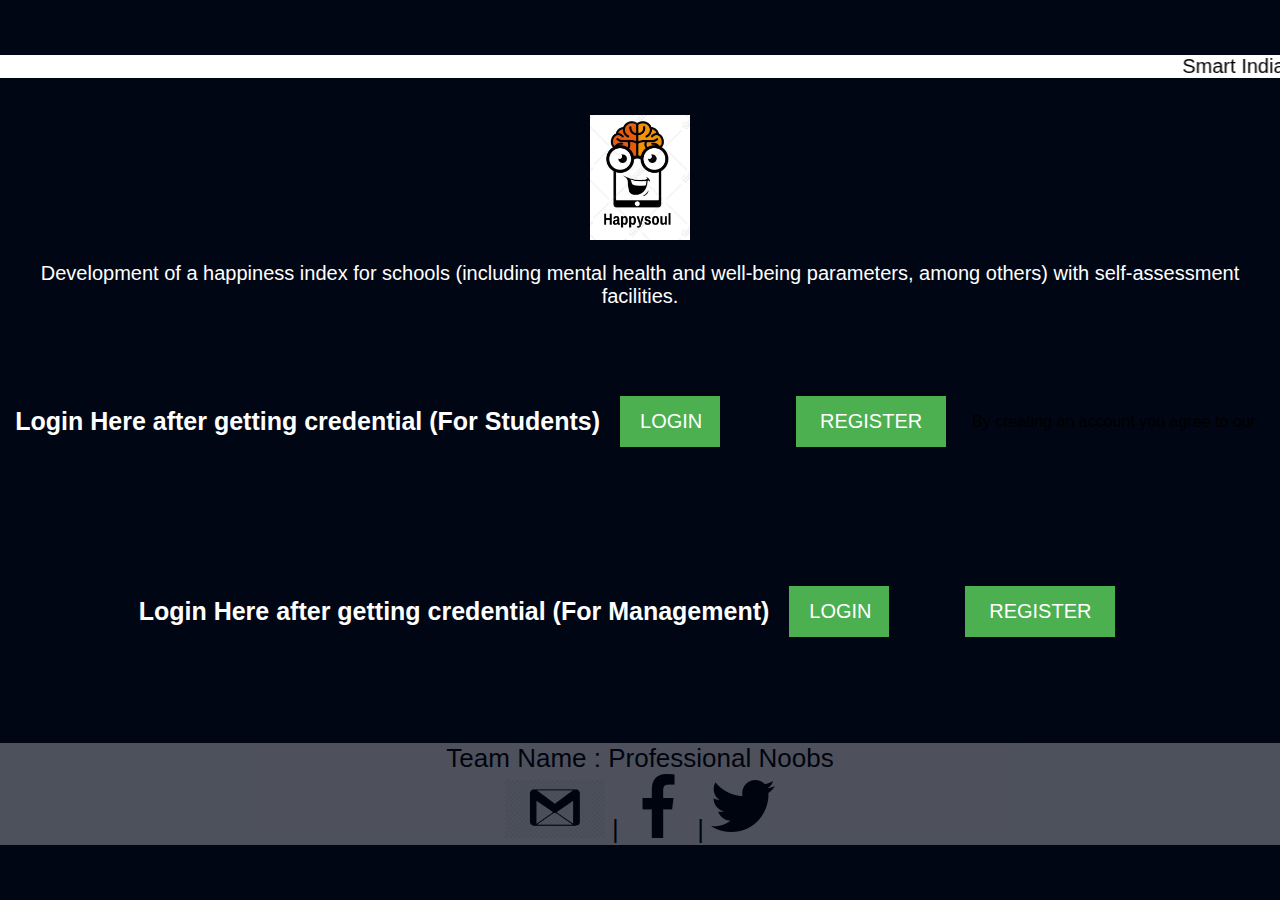
==== index.html @ a8f66f30 "Add files via upload" ====
<!DOCTYPE HTML>
<html>
<head>
<meta charset="UTF-8" />
<meta name = "viewport" content="width=device-width, initial-scales=1.0"/>

<title>
Professional Noobs
</title>

<link rel="preconnect" href="https://fonts.gstatic.com">
<link href="https://fonts.googleapis.com/css2?family=New+Tegomin&display=swap" rel="stylesheet"> 
<link rel="stylesheet" href="styles2.css"/>

</head>



<body>
  <br><br>
<marquee behaviour="alternate"  bgcolor="white" style="font-size: 20px;"  >Smart India Hackethon 2022 </marquee>

<!-- 
<button onclick="document.getElementById('id01').style.display='block'" style="width:100px; margin-left:-100px;">SIGNUP</button>
<button onclick="document.getElementById('modal-wrapper').style.display='block'" style="width:100px; margin-left:-20px;">
LOGIN</button>
 -->
 <script src="script.js "></script>
<script>
    document.addEventListener("DOMContentLoaded ", function() {
        var demo1 = new BVAmbient({
            selector: "#ambient ",
            fps: 60,
            max_transition_speed: 12000,
            min_transition_speed: 8000,
            particle_number: 30,
            particle_maxwidth: 60,
            particle_minwidth: 10,
            particle_radius: 50,
            particle_opacity: true,
            particle_colision_change: true,
            particle_background: "#58c70c ",
            refresh_onfocus: true,
            particle_image: {
                image: false,
                src: " "
            },
            responsive: [{
                breakpoint: 768,
                settings: {
                    particle_number: "15 "
                }
            }, {
                breakpoint: 480,
                settings: {
                    particle_number: "10 "
                }
            }]
        });
    });
</script>








<div id="id01" class="modal1">
  <span onclick="document.getElementById('id01').style.display='none'" class="close" title="Close modal1">&times;</span>
  <form class="modal1-content" action="/action_page.php">
    <div class="container">
      <h1>Sign Up</h1>
      <p>Please fill in this form to create an account.</p>
      <hr>
      <label for="email"><b>Email</b></label>
      <input type="text" placeholder="Enter Email" name="email" required>

      <label for="psw"><b>Password</b></label>
      <input type="password" placeholder="Enter Password" name="psw" required>

      <label for="psw-Confirm"><b>Confirm Password</b></label>
      <input type="password" placeholder="Confirm Password" name="psw-Confirm" required>
      
      <label>
        <input type="checkbox" checked="checked" name="remember" style="margin-bottom:15px"> Remember me
      </label>

      <p>By creating an account you agree to our <a href="#" style="color:dodgerblue">Terms & Privacy</a>.</p>

      <div class="clearfix">
        <button type="button" onclick="document.getElementById('id01').style.display='none'">Cancel</button>
        <button type="submit" >Sign Up</button>
      </div>
    </div>
  </form>
</div>

<script>
// Get the modal1
var modal1 = document.getElementById('id01');

// When the user clicks anywhere outside of the modal1, close it
window.onclick = function(event) {
  if (event.target == modal1) {
    modal1.style.display = "none";
  }
}
</script>














<br>

<div class="banner">
<header>
<!-- <a href="#" class="logo">Brand and Name</a> -->
<div class="toggle"></div>
</header>
<div class="content">
    <br>
  <!-- <h1 style="color:rgb(0, 225, 255)">Happysoul</h1> -->
  <img src="./Happysoul.jpeg" width="100" height="125">
  <br><br>

<p style="color:white; font-size: 20px "> Development of a happiness index for schools (including mental health and well-being parameters, among others) with self-assessment facilities.
</p><br><br>
</div>
</div>

<style>
*{margin:0px; padding:0px; font-family:Helvetica, Arial, sans-serif;}

/* Full-width input fields */
input[type=text], input[type=password] {
    width: 90%;
    padding: 12px 20px;
    margin: 8px 26px;
    display: inline-block;
    border: 1px solid #ccc;
    box-sizing: border-box;
font-size:16px;
}

/* Set a style for all buttons */
button {
    background-color: #4CAF50;
    color: white;
    padding: 14px 20px;
    margin: 8px 26px;
    border: none;
    cursor: pointer;
    width: 90%;
font-size:20px;
}
button:hover {
    opacity: 0.8;
}

/* Center the image and position the close button */
.imgcontainer {
    text-align: center;
    margin: 24px 0 12px 0;
    position: relative;
}
.avatar {
    width: 200px;
height:200px;
    border-radius: 50%;
}

/* The Modal (background) */
.modal {
display:none;
    position: fixed;
    z-index: 1;
    left: 0;
    top: 0;
    width: 100%;
    height: 100%;
    overflow: auto;
    background-color: rgba(0,0,0,0.4);
}

/* Modal Content Box */
.modal-content {
    background-color: #fefefe;
    margin: 4% auto 15% auto;
    border: 1px solid #888;
    width: 40%; 
padding-bottom: 30px;
}

/* The Close Button (x) */
.close {
    position: absolute;
    right: 25px;
    top: 0;
    color: #000;
    font-size: 35px;
    font-weight: bold;
}
.close:hover,.close:focus {
    color: red;
    cursor: pointer;
}

/* Add Zoom Animation */
.animate {
    animation: zoom 0.6s
}
@keyframes zoom {
    from {transform: scale(0)} 
    to {transform: scale(1)}
}
</style>
</style>
<body background="../background1.png">
<br><br><br>
<h4 style="text-align:center; font-size:25px; color:#fff">Login Here after getting credential (For Students)</h4>
<br><br><br>
<button onclick="document.getElementById('modal-wrapper').style.display='block'" style="width:100px; margin-left:20px;">
LOGIN</button>

<div id="modal-wrapper" class="modal">
  
  <form class="modal-content animate" action="temp2.html">
        
    <div class="imgcontainer">
      <span onclick="document.getElementById('modal-wrapper').style.display='none'" class="close" title="Close PopUp">&times;</span>
      <img src="1.png" alt="Avatar" class="avatar">
      <h1 style="text-align:center"> LOGIN PAGE</h1>
    </div>

    <div class="container">
      <input type="text" placeholder="Enter Username" name="uname">
      <input type="password" placeholder="Enter Password" name="psw">        
      <button type="submit">Login</button>
      <input type="checkbox" style="margin:26px 30px;"> Remember me      
      <a href="#" style="text-decoration:none; float:right; margin-right:34px; margin-top:26px;">Forgot Password ?</a>
    </div>
    
  </form>
  
</div>
<br><br><br>
<script>
// If user clicks anywhere outside of the modal, Modal will close

var modal = document.getElementById('modal-wrapper');
window.onclick = function(event) {
    if (event.target == modal) {
        modal.style.display = "none";
    }
}
</script>

<style>
  p.ex1 {
  /*margin: 35px;*/
  margin-left: 15px;
  margin-right: 15px;
}
</style>
<br><br><br>


<button onclick="document.getElementById('modal-wrapper1').style.display='block'" style="width:150px; margin-left:50px;">
    REGISTER</button>
    
    <div id="modal-wrapper1" class="modal">
      
      <form class="modal-content animate" action="/action_page.php">
            
        <!-- <div class="imgcontainer">
          <span onclick="document.getElementById('modal-wrapper').style.display='none'" class="close" title="Close PopUp">&times;</span>
          <img src="1.png" alt="Avatar" class="avatar">
          <h1 style="text-align:center"> REGISTER PAGE</h1>
        </div>
    
        <div class="container">
          <input type="text" placeholder="Enter Username" name="uname">
          <input type="password" placeholder="Enter Password" name="psw">        
          <button type="submit">Login</button>
          <input type="checkbox" style="margin:26px 30px;"> Remember me      
          <a href="#" style="text-decoration:none; float:right; margin-right:34px; margin-top:26px;">Forgot Password ?</a>
        </div> -->

        <div class="container">
            <h1>Register</h1>
            <p>Please fill in this form to create an account.</p>
            <hr>
        
            <label for="email"><b>Email</b></label>
            <input type="text" placeholder="Enter Email" name="email" id="email" required>
        
            <label for="psw"><b>Password</b></label>
            <input type="password" placeholder="Enter Password" name="psw" id="psw" required>
        
            <label for="psw-Confirm"><b>Confirm Password</b></label>
            <input type="password" placeholder="Confirm Password" name="psw-Confirm" id="psw-Confirm" required>
            <hr>
            <p>By creating an account you agree to our <a href="#">Terms & Privacy</a>.</p>
        
            <button type="submit" class="registerbtn">Register</button>
          </div>
          
          <div class="container signin">
            <p>Already have an account? <a href="#">Sign in</a>.</p>
          </div>
        
      </form>
      
    </div>
    <br><br><br>
    <script>
    // If user clicks anywhere outside of the modal, Modal will close
    
    var modal = document.getElementById('modal-wrapper');
    window.onclick = function(event) {
        if (event.target == modal) {
            modal.style.display = "none";
        }
    }
    </script>
    
    <style>
      p.ex1 {
      /*margin: 35px;*/
      margin-left: 15px;
      margin-right: 15px;
    }
    </style>
    


<p>By creating an account you agree to our <a href="#" style="color:rgb(1, 4, 7)"></a>.</p>


<br><br><br>
<h4 style="text-align:center; font-size:25px; color:#fff">Login Here after getting credential (For Management)</h4>

<button onclick="document.getElementById('modal-wrapper').style.display='block'" style="width:100px; margin-left:20px;">
LOGIN</button>

<div id="modal-wrapper" class="modal">
  
  <form class="modal-content animate" action="/action_page.php">
        
    <div class="imgcontainer">
      <span onclick="document.getElementById('modal-wrapper').style.display='none'" class="close" title="Close PopUp">&times;</span>
      <img src="1.png" alt="Avatar" class="avatar">
      <h1 style="text-align:center"> LOGIN PAGE</h1>
    </div>

    <div class="container">
      <input type="text" placeholder="Enter Username" name="uname">
      <input type="password" placeholder="Enter Password" name="psw">        
      <button type="submit">Login</button>
      <input type="checkbox" style="margin:26px 30px;"> Remember me      
      <a href="#" style="text-decoration:none; float:right; margin-right:34px; margin-top:26px;">Forgot Password ?</a>
    </div>
    
  </form>
  
</div>

<script>
// If user clicks anywhere outside of the modal, Modal will close

var modal = document.getElementById('modal-wrapper');
window.onclick = function(event) {
    if (event.target == modal) {
        modal.style.display = "none";
    }
}
</script>

<script>
    // If user clicks anywhere outside of the modal, Modal will close
    
    var modal = document.getElementById('modal-wrapper1');
    window.onclick = function(event) {
        if (event.target == modal) {
            modal.style.display = "none";
        }
    }
    </script>

<style>
  p.ex1 {
  /*margin: 35px;*/
  margin-left: 15px;
  margin-right: 15px;
}
</style>

<button onclick="document.getElementById('modal-wrapper1').style.display='block'" style="width:150px; margin-left:50px;">
    REGISTER</button>

    <script type="text/javascript">
      document.getElementById("developers").onchange() = function(){
          document.getElementById("1").style.display="none";
          document.getElementById("2").style.display="none";
          document.getElementById("3").style.display="none";
          document.getElementById("4").style.display="none";
          document.getElementById("5").style.display="none";
          document.getElementById("6").style.display="none";
  
         var value = document.getElementById("developers").value;
         document.getElementById(value).style.display="block";
      };
     </script>




<div class="footer">
Team Name : Professional Noobs
<br>
<a href="mailto:mr942051@student.nitw.ac.in" target="_blank" style="color: red;"><img src="Gmail.png"></a> | 
        <a href="https://www.facebook.com/profile.php?id=100008695213597" target="_blank" style="color:red;"><img src="facebook.png"></a> | 
        <a href="#" target="_blank" style="color: red;"><img src="twitter.png"></a>
</div>


</body> 
</html>
---- styles2.css ----
*
{
	margin: 0;
	padding: 0;
	box-sizing: border-box;
	font-family: 'Poppins', sans-serif;
}
::selection{
	 background-color: #73248b;
	}
body{
	font-family: 'New Tegomin', serif;
	display: flex;
	justify-content: center;
	align-items: center;
	flex-wrap: wrap;
	min-height: 100vh;
	background: #010615;
	}


/* Full-width input fields */
input[type=text], input[type=password] {
  width: 100%;
  padding: 15px;
  margin: 5px 0 22px 0;
  display: inline-block;
  border: none;
  background: #f1f1f1;
}

/* Add a background color when the inputs get focus */
input[type=text]:focus, input[type=password]:focus {
  background-color: #ddd;
  outline: none;
}
html,
body {
    width: 100%;
    height: 100vh;
}


/* BVAmbient Style */

.bvambient_particle {
    position: absolute;
    pointer-events: none;
    transition: top linear, left linear;
}





.close {
  /*position: absolute;*/
  /*right: 35px;
  top: 15px;
  */font-size: 40px;
  font-weight: bold;
  color: #f1f1f1;
}

.close:hover,
.close:focus {
  color: #f44336;
  cursor: pointer;
}

/* Clear floats */
.clearfix::after {
  content: "";
  clear: both;
  display: table;
}

/* Change styles for cancel button and signup button on extra small screens */
@media screen and (max-width: 300px) {
  .cancelbtn, .signupbtn {
     width: 100%;
  }
}

/* Change styles for cancel button and signup button on extra small screens */
@media screen and (max-width: 300px) {
  .cancelbtn, .signupbtn {
     width: 100%;
  }
}

.cancelbtn {
  padding: 14px 20px;
  background-color: #f44336;
}

/* Float cancel and signup buttons and add an equal width */
.cancelbtn, .signupbtn {
  float: left;
  width: 50%;
}


/* Add padding to container elements */
.container {
  padding: 16px;
}

/* The modal1 (background) */
.modal1 {

display:none;
    position: fixed;
    z-index: 1;
    left: 0;
    top: 0;
    width: 100%;
    height: 100%;
    overflow: auto;
    background-color: rgba(0,0,0,0.4);
}

/* modal1 Content/Box */
.modal1-content {
 
    background-color: #fefefe;
    margin: 4% auto 15% auto;
    border: 1px solid #888;
    width: 40%; 
padding-bottom: 30px;
}

/* Style the horizontal ruler */
hr {
  border: 1px solid #f1f1f1;
  margin-bottom: 25px;
}




	 .box{
        position: relative;
        height: 300px; 
        width:300px;
        display: flex;
        justify-content: center;
        align-items: center;
        margin: 40px;
        background: #060c21;
        transition: 0.5s;

	    }

.box:hover
{
	height: 400px;
}


.box .imgbx
{
	position: absolute;
	top: 0;
	left: 0;
	width: 10%;
	height: 10%;
	padding: 10px;
	box-sizing: border-box;
}	     


.box .imgbx img
{
	max-width: 10%;
	opacity: 0.1;
	transition: 0.5s;
}


.box:hover .imgbx img
{
	opacity: 1;

}
.box:before
{
	content: '';
	position: absolute;
	top: -2px;
	left: -2px;
	right: -2px;
	bottom: -2px;
	background: #fff;
	z-index: -1; 
}
.box:after
{
	content: '';
	position: absolute;
	top: -2px;
	left: -2px;
	right: -2px;
	bottom: -2px;
	background: #fff;
	z-index: -2;
	filter: blur(40px); 
}

.box:before,
.box:after
{
	background: linear-gradient(235deg,#89ff00,#010615,#00bcd4); 
}

.box1:before,
.box1:after
{
	background: linear-gradient(235deg,#ff005e,#010615,#fbff00);
}

.box2:before,
.box2:after
{
	background: linear-gradient(235deg,#772aff,#010615,#2196F3);
}

select {
      font-family: Arial, sans-serif;
      font-size: 20px;
      font-style: italic;
    }
/*

.box:nth-child(2):before,
.box:nth-child(2):after
{
	background: linear-gradient(235deg,#ff005e,#010615,#fbff00); 
}

.box:nth-child(3):before,
.box:nth-child(3):after
{
	background: linear-gradient(235deg,#772aff,#010615,#2196F3); 
}
*/
.box .content
{
	position: absolute;
	bottom: 0px;
	left: 10px;
	right: 10px;
	bottom: 10px;
	height: 90px;
	background: rgba(0,0,0,0.4);
	display: flex;
	justify-content: center;
	align-items: center;
	opacity: 0;
	transition: 0.5s;


}
.box:hover .content
{
	opacity: 1;
	transition: 0..5s;

}
.box .content h2
{
	font-size: 20px;
	color: #fff;
	font-weight: 500;
	line-height: 20px;
	letter-spacing: 1px;
}
.box .content h2 span
{
	font-size: 14px;
	color: #fff;
	font-weight: 200;
	letter-spacing: 2px;
}
.banner
{
	position: relative;
	width: 100%;
	height: 10vh;
	background: #010615;
	display: flex;
	justify-content: center;
	align-items: center;
}
.banner .content
{
	
	text-align: center;
}
.banner .h2
{
	color: #ffffff;
	font-size: 30px;

}

.banner .h2 p
{
	color: rgb(200,25,32);
	font-size: 15px;
}
.banner header
{
	position: absolute;
	top: 0;
	left: 0;
	width: 100%;
	padding: 40px 100px;
	display: flex;
	justify-content: space-between;
	align-items: center;
	z-index: 10000;
	opacity: 0.25;

}


.footer 
{
	text-align: center;
	width: 100%;
	margin:1% auto;
	background-color: white;
	font-size: 26px;
	opacity: 0.3;
}
.footer:hover
{
	opacity: 0.8;
}
.footer img
{
	
	max-width: 100px;
	max-height: 100px;
}
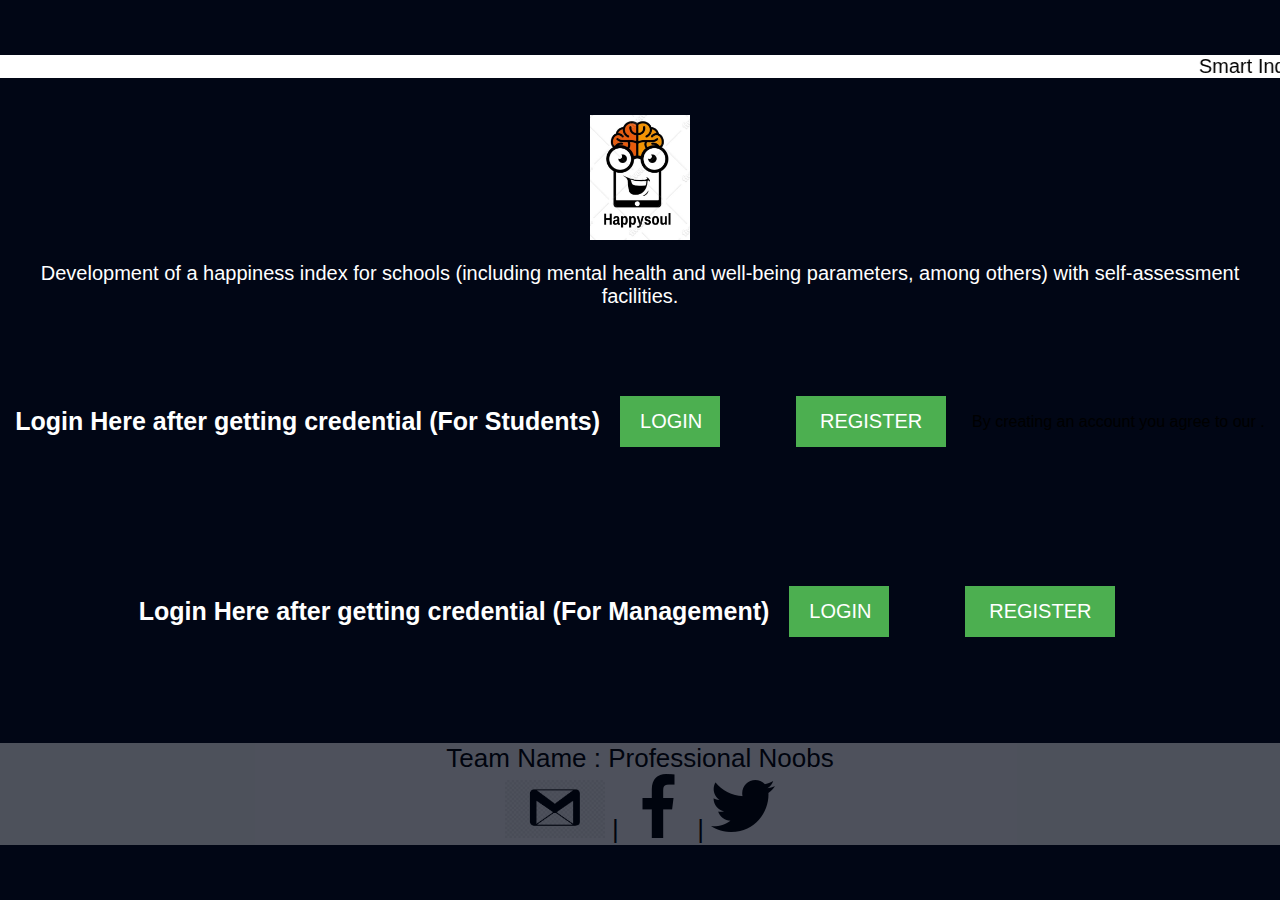
==== commit c220d536: "Update index.html" ====
--- a/index.html
+++ b/index.html
@@ -18,7 +18,7 @@
 
 <body>
   <br><br>
-<marquee behaviour="alternate"  bgcolor="white" style="font-size: 20px;"  >Smart India Hackethon 2022 </marquee>
+<marquee behaviour="alternate"  bgcolor="white" style="font-size: 20px;"  >Smart India Hackathon 2022 </marquee>
 
 <!-- 
 <button onclick="document.getElementById('id01').style.display='block'" style="width:100px; margin-left:-100px;">SIGNUP</button>
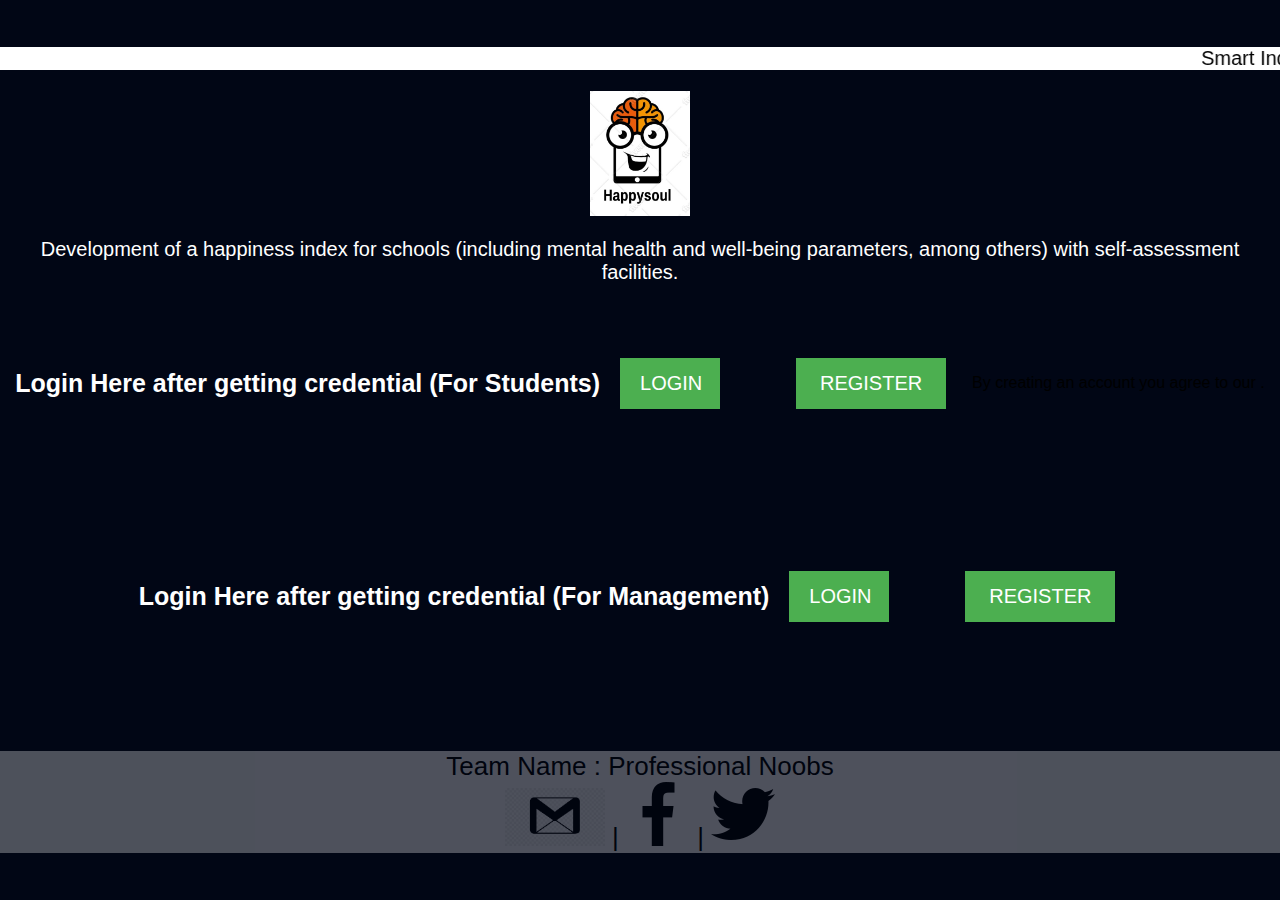
==== commit 3d898c92: "Update index.html" ====
--- a/index.html
+++ b/index.html
@@ -352,8 +352,52 @@
 <br><br><br>
 <h4 style="text-align:center; font-size:25px; color:#fff">Login Here after getting credential (For Management)</h4>
 
-<button onclick="document.getElementById('modal-wrapper').style.display='block'" style="width:100px; margin-left:20px;">
+<button onclick="document.getElementById('modal-wrapper3').style.display='block'" style="width:100px; margin-left:20px;">
 LOGIN</button>
+  
+  
+<div id="modal-wrapper3" class="modal">
+  
+  <form class="modal-content animate" action="temp3.html">
+        
+    <div class="imgcontainer">
+      <span onclick="document.getElementById('modal-wrapper').style.display='none'" class="close" title="Close PopUp">&times;</span>
+      <img src="1.png" alt="Avatar" class="avatar">
+      <h1 style="text-align:center"> LOGIN PAGE</h1>
+    </div>
+
+    <div class="container">
+      <input type="text" placeholder="Enter Username" name="uname">
+      <input type="password" placeholder="Enter Password" name="psw">        
+      <button type="submit">Login</button>
+      <input type="checkbox" style="margin:26px 30px;"> Remember me      
+      <a href="#" style="text-decoration:none; float:right; margin-right:34px; margin-top:26px;">Forgot Password ?</a>
+    </div>
+    
+  </form>
+  
+</div>
+<br><br><br>
+<script>
+// If user clicks anywhere outside of the modal, Modal will close
+
+var modal = document.getElementById('modal-wrapper');
+window.onclick = function(event) {
+    if (event.target == modal) {
+        modal.style.display = "none";
+    }
+}
+</script>
+
+<style>
+  p.ex1 {
+  /*margin: 35px;*/
+  margin-left: 15px;
+  margin-right: 15px;
+}
+</style>
+<br><br><br>
+
 
 <div id="modal-wrapper" class="modal">
   
